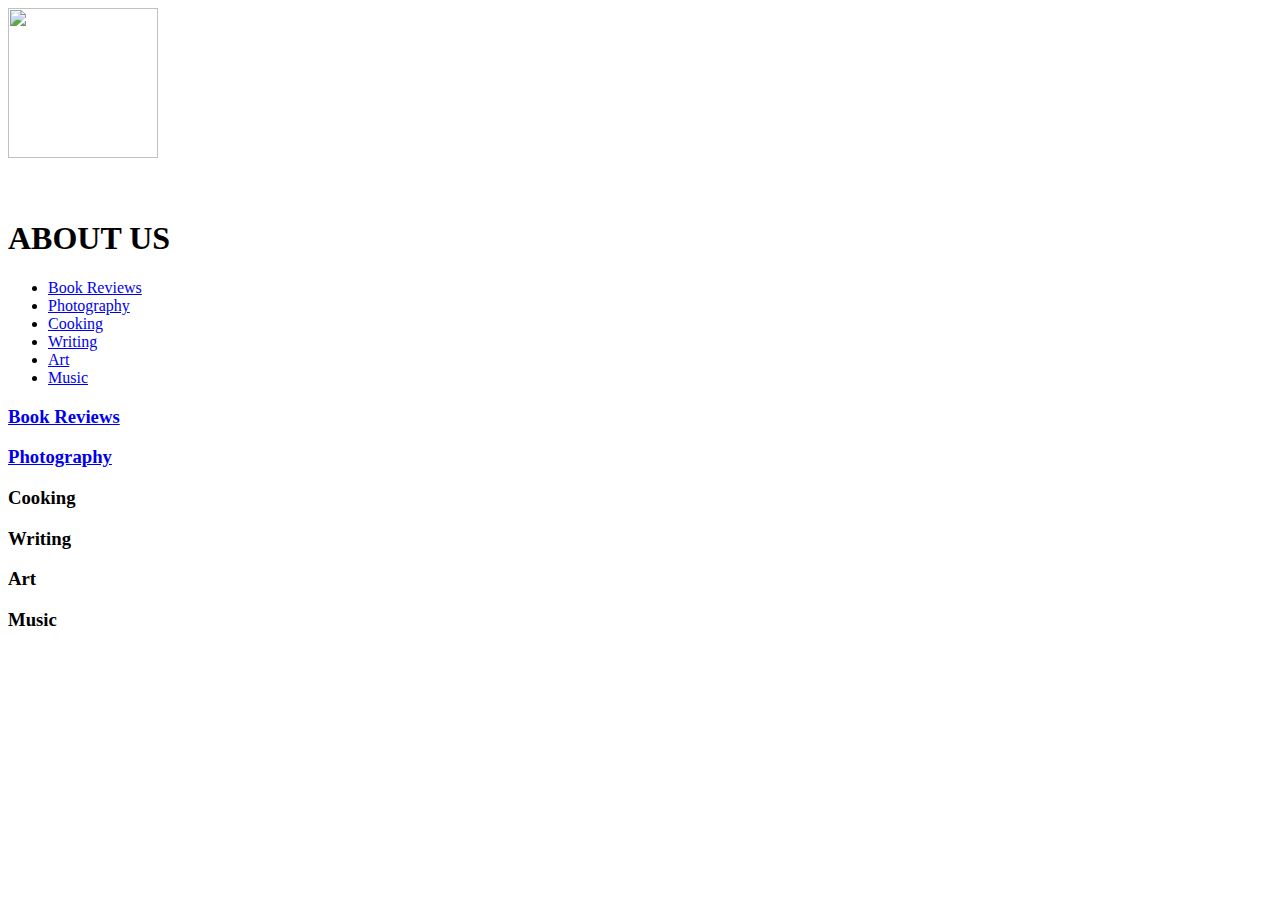
==== site/index.html @ 35e3e1f5 "Module 2 assign" ====
<!DocTyPe htML   >
<html>
<header>
    <img src="Berlyn Logo.png" width="150px" height="150px" id="berlyn">
</header>

<link rel="stylesheet" href="style.css">
   
<body class = "style">
    <h1> 
        <div>
            
            <img scr="IMG_6350.JPG" id="photo">
           
        </div>
        <div>
            ABOUT US
        </div> 
    </h1>
    <section>
        <ul>
            <li><a href = "file:///Users/lynnezhao/Desktop/Unimelb/code/Java/bookreviews.html"> Book Reviews</a></li>
            <li><a href = "#section2">Photography</a></li>
            <li><a href = "#section3">Cooking</a></li>
            <li><a href = "#section4">Writing</a></li>
            <li><a href = "#section5">Art</a></li>
            <li><a href = "#section6">Music</a></li>

        </ul>
    </section>

    <section id= "section1">
        <h3 id = "box"><a href = "file:///Users/lynnezhao/Desktop/Unimelb/code/Java/bookreviews.html">Book Reviews </a></h3>
    </section>

    <section id= "section2">
        <h3 id = "box"><a href = "file:///Users/lynnezhao/Desktop/Unimelb/code/Java/Photography.html">Photography </a></h3>
    </section>

    <section id= "section3">
        <h3> Cooking </h3>
    </section>
    
    <section id= "section4">
        <h3> Writing </h3>
    </section>

    <section id= "section5">
        <h3> Art </h3>
    </section>

    <section id= "section6">
        <h3> Music </h3>
    </section>

    
    
</body>


  
</html>
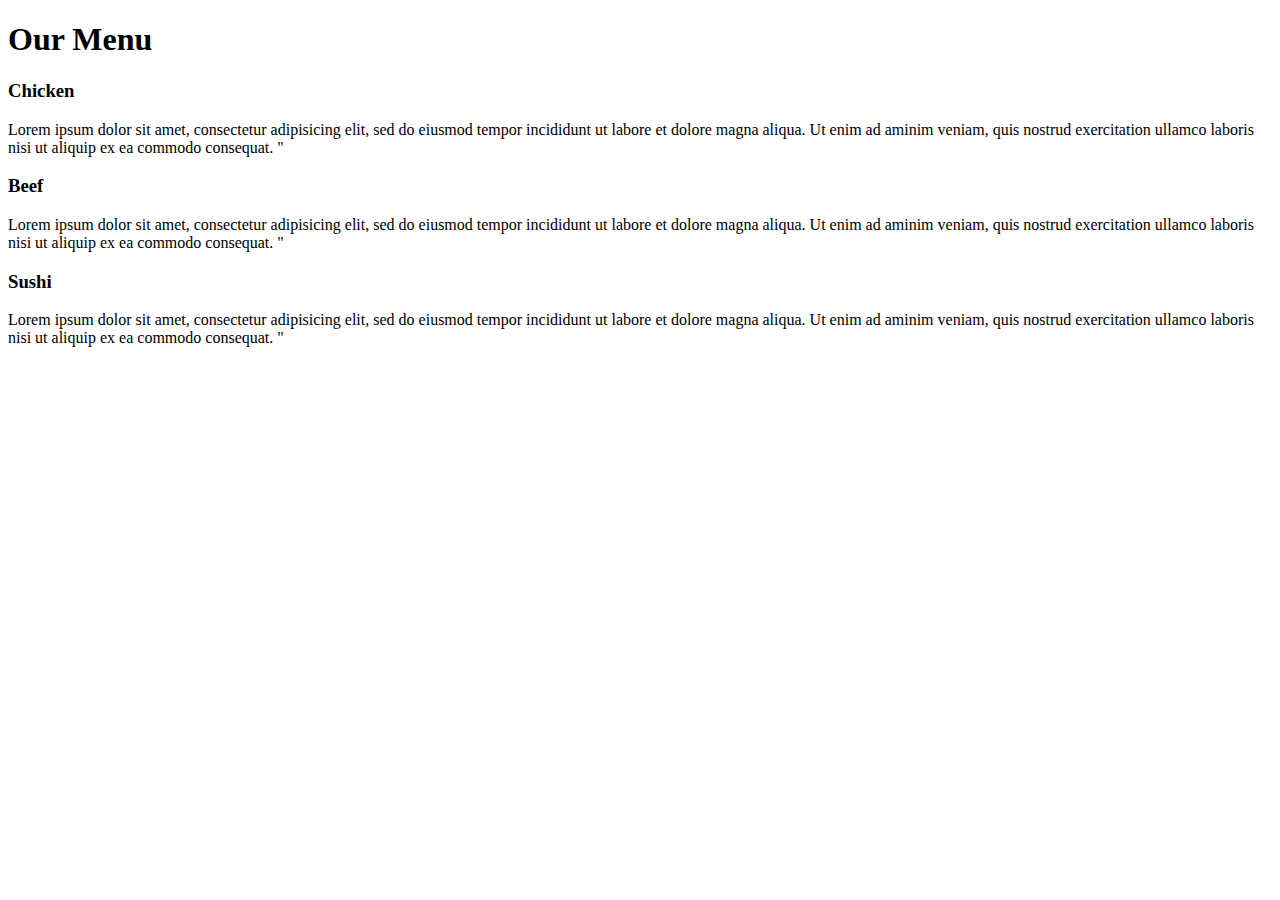
==== commit 76b1a026: "assignment module 2" ====
--- a/site/index.html
+++ b/site/index.html
@@ -1,62 +1,37 @@
-<!DocTyPe htML   >
+<!DOCTYPE html>
 <html>
-<header>
-    <img src="Berlyn Logo.png" width="150px" height="150px" id="berlyn">
-</header>
+<link rel="stylesheet" href="stylesheet.css">
+<head>
+    <h1>
+        Our Menu
+    </h1>
+</head>
 
-<link rel="stylesheet" href="style.css">
-   
-<body class = "style">
-    <h1> 
-        <div>
-            
-            <img scr="IMG_6350.JPG" id="photo">
-           
+<body>
+    <div id = "box1"> 
+        <h3 class = "chicken">Chicken</h3>
+        <div id = "content">
+            Lorem ipsum dolor sit amet, consectetur adipisicing elit, sed do eiusmod tempor incididunt ut labore et dolore magna aliqua. Ut enim ad aminim veniam, quis nostrud exercitation ullamco laboris nisi ut aliquip ex ea commodo consequat. "
         </div>
-        <div>
-            ABOUT US
-        </div> 
-    </h1>
-    <section>
-        <ul>
-            <li><a href = "file:///Users/lynnezhao/Desktop/Unimelb/code/Java/bookreviews.html"> Book Reviews</a></li>
-            <li><a href = "#section2">Photography</a></li>
-            <li><a href = "#section3">Cooking</a></li>
-            <li><a href = "#section4">Writing</a></li>
-            <li><a href = "#section5">Art</a></li>
-            <li><a href = "#section6">Music</a></li>
+    </div>
+    <div id="box2">
+        <h3 class = "beef">Beef</h3>
+        <div id = "content">
+            Lorem ipsum dolor sit amet, consectetur adipisicing elit, sed do eiusmod tempor incididunt ut labore et dolore magna aliqua. Ut enim ad aminim veniam, quis nostrud exercitation ullamco laboris nisi ut aliquip ex ea commodo consequat. "
+        </div>
+    </div>
+    <div id="box3">
+        <h3 class = "sushi">Sushi</h3>
+        <div id = "content">
+            Lorem ipsum dolor sit amet, consectetur adipisicing elit, sed do eiusmod tempor incididunt ut labore et dolore magna aliqua. Ut enim ad aminim veniam, quis nostrud exercitation ullamco laboris nisi ut aliquip ex ea commodo consequat. "
+        </div>
+    </div>
 
-        </ul>
-    </section>
-
-    <section id= "section1">
-        <h3 id = "box"><a href = "file:///Users/lynnezhao/Desktop/Unimelb/code/Java/bookreviews.html">Book Reviews </a></h3>
-    </section>
-
-    <section id= "section2">
-        <h3 id = "box"><a href = "file:///Users/lynnezhao/Desktop/Unimelb/code/Java/Photography.html">Photography </a></h3>
-    </section>
-
-    <section id= "section3">
-        <h3> Cooking </h3>
-    </section>
-    
-    <section id= "section4">
-        <h3> Writing </h3>
-    </section>
-
-    <section id= "section5">
-        <h3> Art </h3>
-    </section>
-
-    <section id= "section6">
-        <h3> Music </h3>
-    </section>
-
+        
+  
     
     
 </body>
 
-
-  
-</html>
+   
+</html>